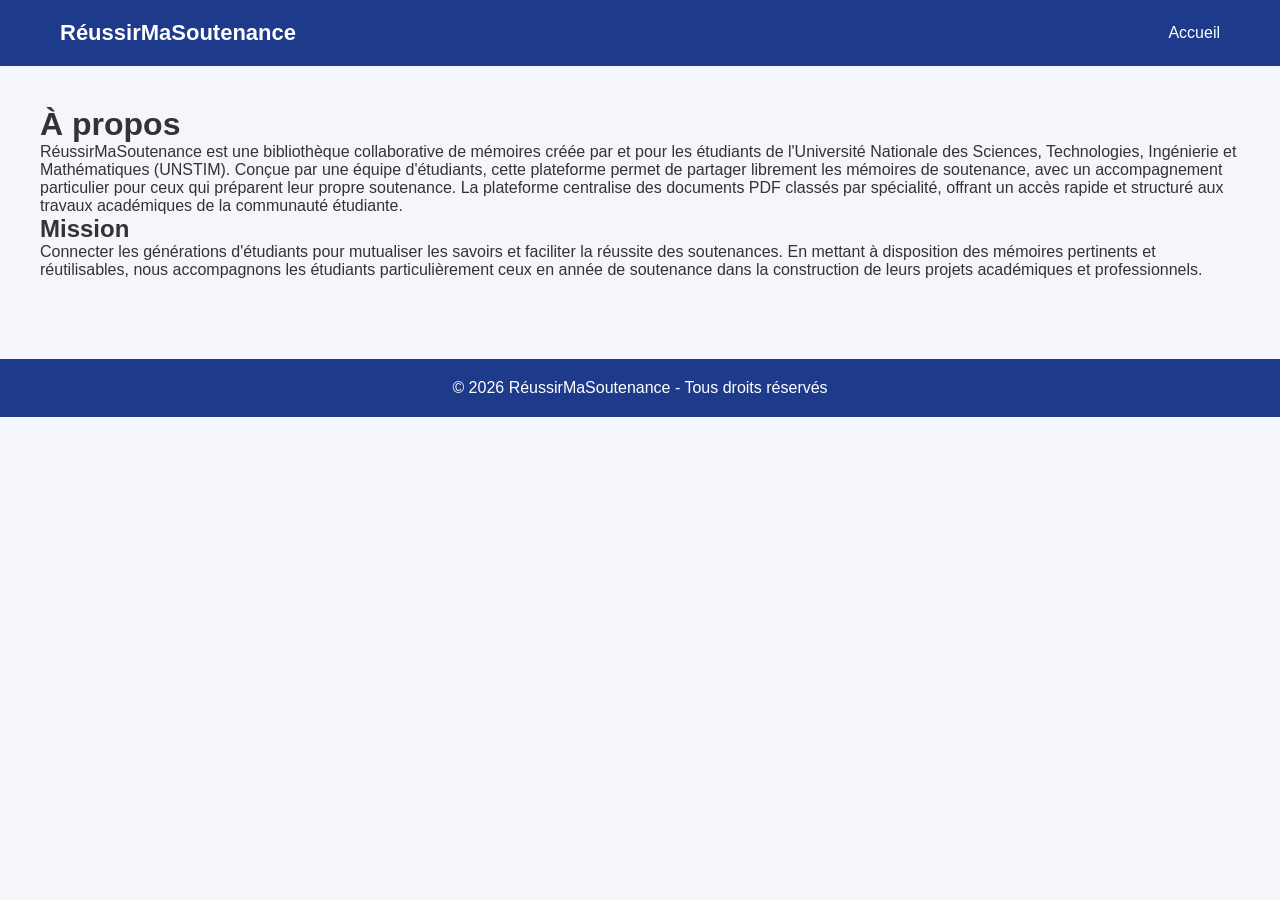
==== about.html @ 69432509 "Premier commit" ====
<!DOCTYPE html>
<html lang="fr">
<head>
    <meta charset="UTF-8">
    <title>À propos - RéussirMaSoutenance</title>
    <link rel="stylesheet" href="style.css">
</head>
<body>
<header>
    <div class="logo">RéussirMaSoutenance</div>
    <nav>
        <a href="index.html">Accueil</a>
    </nav>
</header>
<main style="padding:40px;">
    <h1>À propos</h1>
    <p>RéussirMaSoutenance est une bibliothèque collaborative de mémoires créée par et pour les étudiants de l'Université Nationale des Sciences, Technologies, Ingénierie et Mathématiques (UNSTIM). Conçue par une équipe d'étudiants, cette plateforme permet de partager librement les mémoires de soutenance, avec un accompagnement particulier pour ceux qui préparent leur propre soutenance.
    La plateforme centralise des documents PDF classés par spécialité, offrant un accès rapide et structuré aux travaux académiques de la communauté étudiante.</p>
    <h2>Mission</h2>
    <p>Connecter les générations d'étudiants pour mutualiser les savoirs et faciliter la réussite des soutenances. En mettant à disposition des mémoires pertinents et réutilisables, nous accompagnons les étudiants  particulièrement ceux en année de soutenance  dans la construction de leurs projets académiques et professionnels.</p>
    
</main>
<footer>
    <p>© 2026 RéussirMaSoutenance - Tous droits réservés</p>
</footer>
</body>
</html>
---- style.css ----
* {
    margin: 0;
    padding: 0;
    box-sizing: border-box;
    font-family: 'Segoe UI', sans-serif;
}

body {
    background: #f4f6fb;
    color: #333;
}

/* HEADER */

header {
    display: flex;
    justify-content: space-between;
    align-items: center;
    padding: 20px 60px;
    background-color: #1e3a8a;
    color: white;
}

.logo {
    font-size: 22px;
    font-weight: bold;
}

nav a {
    color: white;
    text-decoration: none;
    margin-left: 25px;
    font-weight: 500;
}

nav a:hover {
    opacity: 0.8;
}

/* HERO */

.hero {
    text-align: center;
    padding: 60px 20px;
}

.hero h1 {
    font-size: 32px;
    margin-bottom: 15px;
}

.hero p {
    color: #555;
    margin-bottom: 25px;
}

.filters select {
    padding: 10px 15px;
    margin: 5px;
    border-radius: 8px;
    border: 1px solid #ccc;
    cursor: pointer;
}

/* MEMOIRES */

.memoires {
    display: grid;
    grid-template-columns: repeat(auto-fit, minmax(260px, 1fr));
    gap: 25px;
    padding: 40px 60px;
}

.card {
    background: white;
    padding: 25px;
    border-radius: 12px;
    box-shadow: 0 5px 15px rgba(0,0,0,0.08);
    transition: 0.3s ease;
}

.card:hover {
    transform: translateY(-5px);
}

.card h3 {
    margin-bottom: 15px;
    color: #1e3a8a;
}

.card p {
    margin-bottom: 8px;
    color: #555;
}

.card button {
    margin-top: 15px;
    padding: 10px 15px;
    border: none;
    background-color: #2563eb;
    color: white;
    border-radius: 6px;
    cursor: pointer;
    transition: 0.3s;
}

.card button:hover {
    background-color: #1d4ed8;
}

/* FOOTER */

footer {
    text-align: center;
    padding: 20px;
    background-color: #1e3a8a;
    color: white;
    margin-top: 40px;
}

/* RESPONSIVE */

@media(max-width: 768px) {
    header {
        flex-direction: column;
    }

    nav {
        margin-top: 10px;
    }

    .memoires {
        padding: 20px;
    }
}
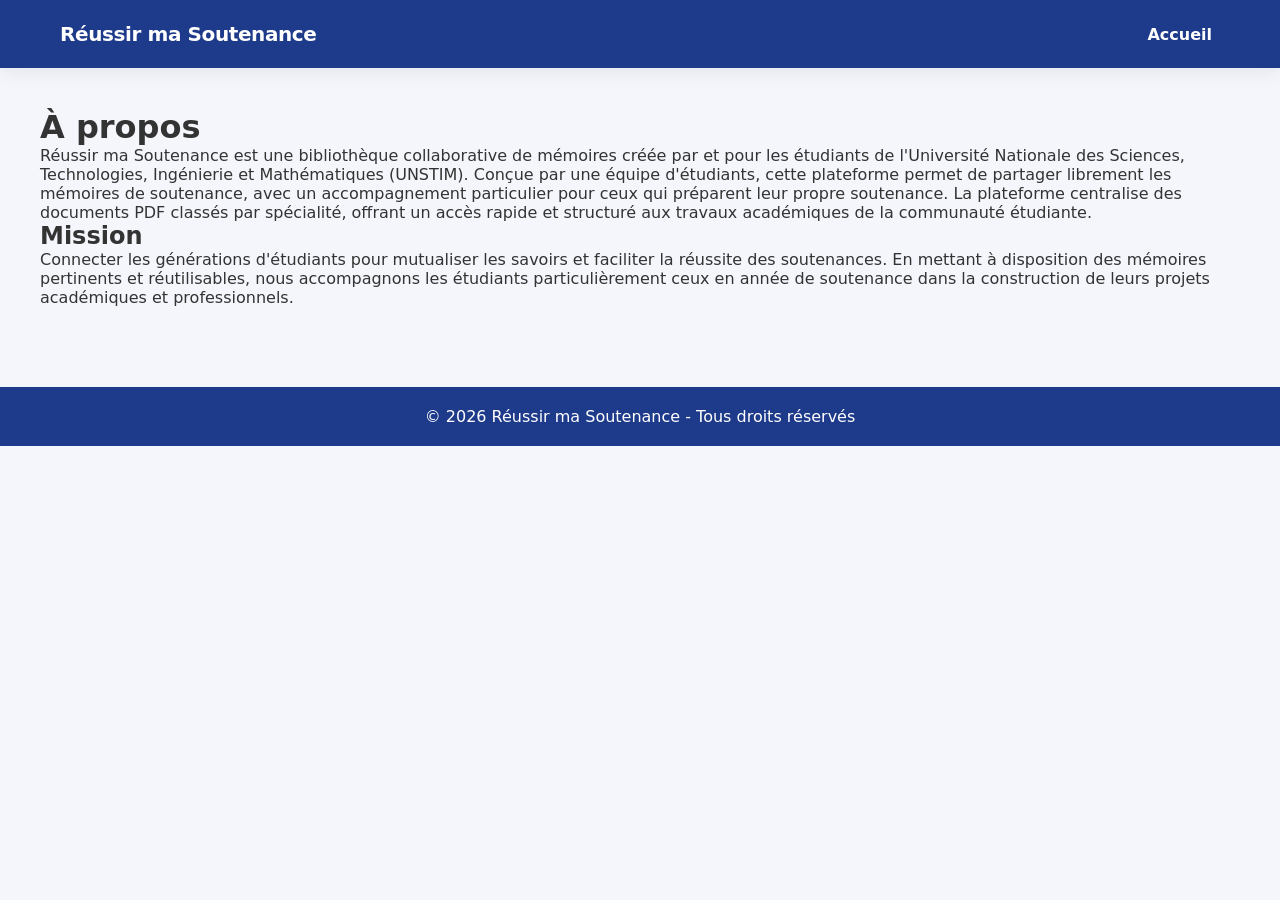
==== commit 5e3ce50f: "Add files via upload" ====
--- a/about.html
+++ b/about.html
@@ -1,27 +1,27 @@
-<!DOCTYPE html>
-<html lang="fr">
-<head>
-    <meta charset="UTF-8">
-    <title>À propos - RéussirMaSoutenance</title>
-    <link rel="stylesheet" href="style.css">
-</head>
-<body>
-<header>
-    <div class="logo">RéussirMaSoutenance</div>
-    <nav>
-        <a href="index.html">Accueil</a>
-    </nav>
-</header>
-<main style="padding:40px;">
-    <h1>À propos</h1>
-    <p>RéussirMaSoutenance est une bibliothèque collaborative de mémoires créée par et pour les étudiants de l'Université Nationale des Sciences, Technologies, Ingénierie et Mathématiques (UNSTIM). Conçue par une équipe d'étudiants, cette plateforme permet de partager librement les mémoires de soutenance, avec un accompagnement particulier pour ceux qui préparent leur propre soutenance.
-    La plateforme centralise des documents PDF classés par spécialité, offrant un accès rapide et structuré aux travaux académiques de la communauté étudiante.</p>
-    <h2>Mission</h2>
-    <p>Connecter les générations d'étudiants pour mutualiser les savoirs et faciliter la réussite des soutenances. En mettant à disposition des mémoires pertinents et réutilisables, nous accompagnons les étudiants  particulièrement ceux en année de soutenance  dans la construction de leurs projets académiques et professionnels.</p>
-    
-</main>
-<footer>
-    <p>© 2026 RéussirMaSoutenance - Tous droits réservés</p>
-</footer>
-</body>
+<!DOCTYPE html>
+<html lang="fr">
+<head>
+    <meta charset="UTF-8">
+    <title>À propos - Réussir ma Soutenance</title>
+    <link rel="stylesheet" href="style.css">
+</head>
+<body>
+<header>
+    <div class="logo">Réussir ma Soutenance</div>
+    <nav>
+        <a href="index.html">Accueil</a>
+    </nav>
+</header>
+<main style="padding:40px;">
+    <h1>À propos</h1>
+    <p>Réussir ma Soutenance est une bibliothèque collaborative de mémoires créée par et pour les étudiants de l'Université Nationale des Sciences, Technologies, Ingénierie et Mathématiques (UNSTIM). Conçue par une équipe d'étudiants, cette plateforme permet de partager librement les mémoires de soutenance, avec un accompagnement particulier pour ceux qui préparent leur propre soutenance.
+    La plateforme centralise des documents PDF classés par spécialité, offrant un accès rapide et structuré aux travaux académiques de la communauté étudiante.</p>
+    <h2>Mission</h2>
+    <p>Connecter les générations d'étudiants pour mutualiser les savoirs et faciliter la réussite des soutenances. En mettant à disposition des mémoires pertinents et réutilisables, nous accompagnons les étudiants  particulièrement ceux en année de soutenance  dans la construction de leurs projets académiques et professionnels.</p>
+    
+</main>
+<footer>
+    <p>© 2026 Réussir ma Soutenance - Tous droits réservés</p>
+</footer>
+</body>
 </html>
--- a/style.css
+++ b/style.css
@@ -1,135 +1,854 @@
-* {
-    margin: 0;
-    padding: 0;
-    box-sizing: border-box;
-    font-family: 'Segoe UI', sans-serif;
-}
-
-body {
-    background: #f4f6fb;
-    color: #333;
-}
-
-/* HEADER */
-
-header {
-    display: flex;
-    justify-content: space-between;
-    align-items: center;
-    padding: 20px 60px;
-    background-color: #1e3a8a;
-    color: white;
-}
-
-.logo {
-    font-size: 22px;
-    font-weight: bold;
-}
-
-nav a {
-    color: white;
-    text-decoration: none;
-    margin-left: 25px;
-    font-weight: 500;
-}
-
-nav a:hover {
-    opacity: 0.8;
-}
-
-/* HERO */
-
-.hero {
-    text-align: center;
-    padding: 60px 20px;
-}
-
-.hero h1 {
-    font-size: 32px;
-    margin-bottom: 15px;
-}
-
-.hero p {
-    color: #555;
-    margin-bottom: 25px;
-}
-
-.filters select {
-    padding: 10px 15px;
-    margin: 5px;
-    border-radius: 8px;
-    border: 1px solid #ccc;
-    cursor: pointer;
-}
-
-/* MEMOIRES */
-
-.memoires {
-    display: grid;
-    grid-template-columns: repeat(auto-fit, minmax(260px, 1fr));
-    gap: 25px;
-    padding: 40px 60px;
-}
-
-.card {
-    background: white;
-    padding: 25px;
-    border-radius: 12px;
-    box-shadow: 0 5px 15px rgba(0,0,0,0.08);
-    transition: 0.3s ease;
-}
-
-.card:hover {
-    transform: translateY(-5px);
-}
-
-.card h3 {
-    margin-bottom: 15px;
-    color: #1e3a8a;
-}
-
-.card p {
-    margin-bottom: 8px;
-    color: #555;
-}
-
-.card button {
-    margin-top: 15px;
-    padding: 10px 15px;
-    border: none;
-    background-color: #2563eb;
-    color: white;
-    border-radius: 6px;
-    cursor: pointer;
-    transition: 0.3s;
-}
-
-.card button:hover {
-    background-color: #1d4ed8;
-}
-
-/* FOOTER */
-
-footer {
-    text-align: center;
-    padding: 20px;
-    background-color: #1e3a8a;
-    color: white;
-    margin-top: 40px;
-}
-
-/* RESPONSIVE */
-
-@media(max-width: 768px) {
-    header {
-        flex-direction: column;
-    }
-
-    nav {
-        margin-top: 10px;
-    }
-
-    .memoires {
-        padding: 20px;
-    }
-}+* {
+    margin: 0;
+    padding: 0;
+    box-sizing: border-box;
+    font-family: 'Inter', 'Segoe UI', system-ui, -apple-system, "Segoe UI", Roboto, "Helvetica Neue", Arial, sans-serif;
+}
+
+html {
+    scroll-behavior: smooth;
+}
+
+:root {
+    --primary: #1e3a8a; /* base primary from you (default) */
+    --primary-variant: #254fb0;
+    --accent: #10b981;
+    --bg: #f4f6fb;
+    --card-bg: #ffffff;
+    --muted: #6b7280;
+}
+
+body {
+    background: #f4f6fb;
+    color: #333;
+}
+
+.filters {
+    display: flex;
+    flex-direction: column;
+    align-items: center;
+    gap: 12px;
+}
+
+/* HEADER */
+
+header {
+    display: flex;
+    justify-content: space-between;
+    align-items: center;
+    padding: 22px 60px;
+    background-color: var(--primary);
+    color: white;
+    position: sticky;
+    top: 0;
+    z-index: 50;
+    backdrop-filter: blur(6px);
+    box-shadow: 0 6px 18px rgba(16,24,40,0.06);
+}
+
+.logo {
+    font-size: 20px;
+    font-weight: 700;
+    letter-spacing: -0.02em;
+}
+
+@keyframes logoEntrance {
+    from { opacity: 0; transform: translateX(-50%) translateY(-8px) scale(.98); }
+    to   { opacity: 1; transform: translateX(-50%) translateY(-50%) scale(1); }
+}
+
+@keyframes logoFloat {
+    0% { transform: translateX(-50%) translateY(-50%); }
+    50% { transform: translateX(-50%) translateY(calc(-50% - 4px)); }
+    100% { transform: translateX(-50%) translateY(-50%); }
+}
+
+/* Ensure nav and menu toggle remain clickable above the centered logo */
+.menu-toggle, nav#primaryNav { z-index: 60; }
+
+@media(max-width: 768px) {
+    /* Center and animate logo on mobile */
+    header { position: relative; align-items: center; }
+    .logo {
+        position: absolute;
+        left: 50%;
+        top: 50%;
+        transform-origin: center;
+        transform: translateX(-50%) translateY(-50%);
+        z-index: 40;
+        padding: 6px 12px;
+        border-radius: 8px;
+        letter-spacing: 0.4px;
+        background: linear-gradient(90deg, rgba(255,255,255,0.02), rgba(255,255,255,0.00));
+        animation: logoEntrance 700ms cubic-bezier(.2,.9,.3,1) both, logoFloat 3.6s ease-in-out 900ms infinite;
+        text-align: center;
+    }
+}
+
+nav a {
+    color: white;
+    text-decoration: none;
+    margin-left: 22px;
+    font-weight: 600;
+    padding: 6px 8px;
+    border-radius: 8px;
+}
+
+nav a:focus-visible,
+.menu-toggle:focus-visible,
+.tab-btn:focus-visible,
+.card button:focus-visible {
+    outline: 3px solid rgba(255, 255, 255, 0.65);
+    outline-offset: 3px;
+}
+
+.menu-toggle {
+    display: none;
+    appearance: none;
+    border: 1px solid rgba(255, 255, 255, 0.18);
+    background: rgba(255, 255, 255, 0.06);
+    border-radius: 12px;
+    padding: 10px;
+    cursor: pointer;
+    margin-left: auto;
+    width: 46px;
+    height: 46px;
+    display: inline-flex;
+    align-items: center;
+    justify-content: center;
+}
+
+/* Ensure menu icon is hidden on larger screens */
+@media (min-width: 769px) {
+    .menu-toggle { display: none !important; }
+}
+
+.menu-toggle-bar {
+    display: block;
+    width: 22px;
+    height: 2px;
+    background: rgba(255, 255, 255, 0.92);
+    border-radius: 2px;
+}
+
+.menu-toggle-bar + .menu-toggle-bar {
+    margin-top: 5px;
+}
+
+header.is-menu-open .menu-toggle {
+    background: rgba(255, 255, 255, 0.18);
+}
+
+nav a:hover {
+    opacity: 0.8;
+}
+
+.nav-link {
+    transition: box-shadow 120ms ease, transform 120ms ease;
+}
+
+.nav-link.is-nav-active {
+    box-shadow: 0 10px 28px rgba(37,99,235,0.08);
+    transform: translateY(-3px);
+    background: rgba(255,255,255,0.08);
+    padding: 8px 12px;
+    border-radius: 10px;
+}
+
+/* HERO */
+
+.hero {
+    text-align: center;
+    padding: 64px 20px;
+}
+
+.hero h1,
+.hero p {
+    animation: heroFadeIn 600ms ease both;
+}
+
+.hero p {
+    animation-delay: 80ms;
+}
+
+@keyframes heroFadeIn {
+    from {
+        opacity: 0;
+        transform: translateY(6px);
+    }
+    to {
+        opacity: 1;
+        transform: translateY(0);
+    }
+}
+
+.hero h1 {
+    font-size: 36px;
+    margin-bottom: 10px;
+    color: var(--primary-variant);
+    font-weight: 700;
+}
+
+.hero p {
+    color: var(--muted);
+    margin-bottom: 18px;
+    font-size: 16px;
+}
+
+.hero-animated {
+    margin-top: 6px;
+    height: 28px;
+    display: flex;
+    align-items: center;
+    justify-content: center;
+}
+
+.hero-logo {
+    width: 160px;
+    height: auto;
+    display: block;
+    margin: 0 auto 12px auto;
+    border-radius: 8px;
+    box-shadow: 0 8px 24px rgba(16,24,40,0.06);
+}
+
+/* ========== Loader / Splash styles ========== */
+#loader {
+    position: fixed;
+    inset: 0;
+    width: 100%;
+    height: 100vh;
+    background: linear-gradient(135deg, var(--primary), var(--primary-variant));
+    display: flex;
+    flex-direction: column;
+    justify-content: center;
+    align-items: center;
+    z-index: 9999;
+    transition: opacity 0.5s ease;
+}
+
+.spinner-container {
+    position: relative;
+    width: 120px;
+    height: 120px;
+}
+
+.spinner {
+    position: absolute;
+    width: 100%;
+    height: 100%;
+    border: 4px solid rgba(255,255,255,0.12);
+    border-radius: 50%;
+}
+
+.spinner-1 { border-top: 4px solid rgba(255,255,255,1); animation: spin 1.5s cubic-bezier(0.68,-0.55,0.265,1.55) infinite; }
+.spinner-2 { border-top: 4px solid rgba(255,255,255,0.65); animation: spin 2s cubic-bezier(0.68,-0.55,0.265,1.55) infinite reverse; width:85%; height:85%; top:7.5%; left:7.5%; }
+.spinner-3 { border-top: 4px solid rgba(255,255,255,0.35); animation: spin 2.5s cubic-bezier(0.68,-0.55,0.265,1.55) infinite; width:70%; height:70%; top:15%; left:15%; }
+
+@keyframes spin { 0%{ transform: rotate(0deg);} 100%{ transform: rotate(360deg);} }
+
+.pulse-dot { position: absolute; width:16px; height:16px; background: #fff; border-radius:50%; top:50%; left:50%; transform:translate(-50%,-50%); animation: pulse 1.5s ease-in-out infinite; box-shadow:0 0 20px rgba(255,255,255,0.8); }
+@keyframes pulse { 0%,100%{ transform:translate(-50%,-50%) scale(1); opacity:1;} 50%{ transform:translate(-50%,-50%) scale(1.3); opacity:0.7;} }
+
+#loader p { margin-top: 40px; font-size:18px; color: #fff; font-weight: 400; letter-spacing:1px; text-transform: none; animation: fadeInOut 2s ease-in-out infinite; }
+@keyframes fadeInOut { 0%,100%{ opacity:0.6; } 50%{ opacity:1; } }
+
+.loading-dots { display:inline-block; margin-left:8px; }
+.loading-dots span { display:inline-block; width:6px; height:6px; border-radius:50%; background:#fff; margin:0 4px; animation:bounce 1.4s infinite ease-in-out both; }
+.loading-dots span:nth-child(1){ animation-delay: -0.32s;} .loading-dots span:nth-child(2){ animation-delay: -0.16s; }
+@keyframes bounce { 0%,80%,100%{ transform:scale(0); opacity:0.5; } 40%{ transform:scale(1); opacity:1; } }
+
+.particles { position:absolute; inset:0; width:100%; height:100%; overflow:hidden; pointer-events:none; }
+.particle { position:absolute; width:4px; height:4px; background: rgba(255,255,255,0.35); border-radius:50%; animation: float 8s infinite ease-in-out; }
+.particle:nth-child(1){ left:10%; animation-delay:0s } .particle:nth-child(2){ left:20%; animation-delay:1s } .particle:nth-child(3){ left:30%; animation-delay:2s } .particle:nth-child(4){ left:40%; animation-delay:1.5s } .particle:nth-child(5){ left:50%; animation-delay:0.5s } .particle:nth-child(6){ left:60%; animation-delay:2.5s } .particle:nth-child(7){ left:70%; animation-delay:1.2s } .particle:nth-child(8){ left:80%; animation-delay:0.8s }
+@keyframes float { 0%,100%{ transform: translateY(100vh) scale(0); opacity:0; } 10%{ opacity:1 } 90%{ opacity:1 } 100%{ transform: translateY(-100px) scale(1); } }
+
+.animated-text {
+    color: #0f172a;
+    font-weight: 600;
+    font-size: 16px;
+    letter-spacing: -0.01em;
+    border-right: 2px solid rgba(15,23,42,0.12);
+    padding-right: 6px;
+    white-space: nowrap;
+    max-width: 100%;
+    overflow: hidden;
+}
+
+/* Card actions (view + download) */
+.card-actions {
+    display: flex;
+    gap: 8px;
+    margin-top: 12px;
+}
+
+.icon-btn {
+    appearance: none;
+    border: none;
+    background: transparent;
+    padding: 6px;
+    border-radius: 50%;
+    cursor: pointer;
+    display: inline-flex;
+    align-items: center;
+    justify-content: center;
+    width: auto;
+    height: auto;
+    transition: transform 120ms ease, background-color 120ms ease;
+}
+
+.icon-btn svg {
+    width: 20px;
+    height: 20px;
+    fill: currentColor;
+}
+
+.icon-btn:hover {
+    transform: translateY(-3px) scale(1.02);
+    background-color: rgba(15,23,42,0.04);
+}
+
+/* Color via currentColor */
+.icon-btn.view { color: #10b981; }
+.icon-btn.download { color: #0f172a; }
+
+/* Make card actions span full width and push icons to extremes */
+.card .card-actions {
+    width: 100%;
+    display: flex;
+    justify-content: space-between;
+    align-items: center;
+    margin-top: auto;
+    gap: 12px;
+}
+
+/* Ensure the left icon stays left and right icon stays right */
+.card .card-actions .icon-btn:first-child { margin-left: 0; }
+.card .card-actions .icon-btn:last-child { margin-right: 0; }
+
+/* Elegant select style for specialité */
+
+.filters select {
+    -webkit-appearance: none;
+    -moz-appearance: none;
+    appearance: none;
+    padding: 14px 46px 14px 18px;
+    margin: 5px;
+    border-radius: 14px;
+    border: 1px solid rgba(37,79,176,0.16);
+    /* Indigo gradient (option C) */
+    background-color: #254fb0;
+    background-image: url("data:image/svg+xml,%3Csvg xmlns='http://www.w3.org/2000/svg' viewBox='0 0 24 24'%3E%3Cpath fill='%23ffffff' d='M7 10l5 5 5-5z'/%3E%3C/svg%3E"), linear-gradient(180deg,#254fb0,#1f3f8f);
+    background-repeat: no-repeat, no-repeat;
+    background-position: right 14px center, left top;
+    background-size: 18px 18px, auto;
+    box-shadow: 0 10px 28px rgba(37,79,176,0.10), inset 0 1px 0 rgba(255,255,255,0.02);
+    cursor: pointer;
+    font-weight: 600;
+    color: #ffffff;
+    transition: transform 150ms ease, box-shadow 200ms ease, border-color 140ms ease;
+}
+
+.filters select:hover { transform: translateY(-2px); }
+
+.filters select:focus {
+    outline: none;
+    box-shadow: 0 14px 46px rgba(37,79,176,0.14);
+    border-color: rgba(255,255,255,0.12);
+}
+
+/* Make filters layout horizontal on wider screens */
+@media(min-width: 860px) {
+    .filters { flex-direction: row; justify-content: center; gap: 18px; }
+}
+
+.filters select {
+    padding: 10px 15px;
+    margin: 5px;
+    border-radius: 8px;
+    border: 1px solid #ccc;
+    cursor: pointer;
+}
+
+.specialite-tabs {
+    display: flex;
+    gap: 10px;
+    flex-wrap: wrap;
+    justify-content: center;
+    max-width: 1100px;
+}
+
+/* If tabs exist elsewhere, keep them hidden now (we removed onscreen tabs) */
+.specialite-tabs { display: none; }
+
+.tab-btn {
+    appearance: none;
+    border: 1px solid rgba(15, 23, 42, 0.06);
+    background: linear-gradient(180deg, #ffffff, #f7fbff);
+    color: var(--primary-variant);
+    padding: 9px 14px;
+    border-radius: 999px;
+    cursor: pointer;
+    font-weight: 600;
+    font-size: 13px;
+    transition: transform 160ms ease, box-shadow 180ms ease;
+    box-shadow: 0 6px 18px rgba(16,24,40,0.04);
+}
+
+.tab-btn:hover {
+    transform: translateY(-1px);
+    border-color: rgba(37, 99, 235, 0.25);
+}
+
+.tab-btn.is-active {
+    background: linear-gradient(90deg, rgba(30,58,138,0.12), rgba(37,99,235,0.06));
+    border-color: rgba(37,99,235,0.18);
+    color: var(--primary);
+    transform: translateY(-2px);
+}
+
+/* MEMOIRES */
+
+.memoires {
+    display: grid;
+    grid-template-columns: repeat(auto-fit, minmax(240px, 1fr));
+    gap: 20px;
+    padding: 40px 60px;
+}
+
+.card {
+    position: relative;
+    overflow: hidden;
+    background:
+        radial-gradient(900px 300px at -10% -20%, rgba(30,58,138,0.12), transparent 55%),
+        radial-gradient(700px 240px at 110% -10%, rgba(16,185,129,0.08), transparent 60%),
+        var(--card-bg);
+    padding: 18px;
+    border-radius: 18px;
+    border: 1px solid rgba(15, 23, 42, 0.10);
+    box-shadow:
+        0 10px 30px rgba(2, 6, 23, 0.06),
+        0 1px 0 rgba(255, 255, 255, 0.7) inset;
+    transition: transform 0.18s ease, box-shadow 0.18s ease, border-color 0.18s ease;
+    display: flex;
+    flex-direction: column;
+    min-height: 190px;
+}
+
+ .card.will-reveal {
+     opacity: 0;
+     transform: translateY(10px);
+ }
+
+.card:hover {
+    transform: translateY(-4px);
+    box-shadow: 0 16px 40px rgba(2, 6, 23, 0.12);
+    border-color: rgba(37, 99, 235, 0.25);
+}
+
+.card.is-visible {
+    opacity: 1;
+    transform: translateY(0);
+    transition: opacity 420ms ease, transform 420ms ease, box-shadow 0.18s ease, border-color 0.18s ease;
+}
+
+ .card.will-reveal.is-visible {
+     opacity: 1;
+     transform: translateY(0);
+ }
+
+.card::before {
+    content: "";
+    position: absolute;
+    inset: 0;
+    background: linear-gradient(135deg, rgba(37, 99, 235, 0.10), transparent 45%, rgba(16, 185, 129, 0.08));
+    opacity: 0;
+    transition: opacity 0.18s ease;
+    pointer-events: none;
+}
+
+.card:hover::before {
+    opacity: 1;
+}
+
+.card h3 {
+    margin-bottom: 12px;
+    color: #0f172a;
+    font-size: 16px;
+    line-height: 1.35;
+    letter-spacing: -0.01em;
+    display: -webkit-box;
+    line-clamp: 3;
+    -webkit-line-clamp: 3;
+    -webkit-box-orient: vertical;
+    overflow: hidden;
+}
+
+.card p {
+    margin-bottom: 10px;
+    color: #475569;
+    font-size: 14px;
+    line-height: 1.4;
+}
+
+.card p:first-of-type {
+    align-self: flex-start;
+    margin-bottom: 12px;
+    padding: 6px 10px;
+    border-radius: 999px;
+    background: rgba(30,58,138,0.10);
+    color: var(--primary);
+    font-weight: 600;
+    font-size: 12px;
+}
+
+.card p:last-of-type {
+    margin-top: auto;
+    margin-bottom: 0;
+}
+
+.card button {
+    margin-top: 12px;
+    padding: 10px 14px;
+    border: none;
+    background: linear-gradient(135deg, var(--primary), var(--primary-variant));
+    color: white;
+    border-radius: 12px;
+    cursor: pointer;
+    transition: transform 0.15s ease, filter 0.15s ease, box-shadow 120ms ease;
+    width: 100%;
+    font-weight: 600;
+    box-shadow: 0 10px 30px rgba(30,58,138,0.12);
+}
+
+.card button:hover {
+    filter: brightness(1.05);
+    transform: translateY(-1px);
+}
+
+/* Override pour les boutons icônes dans les cartes (annule le style bouton bleu) */
+.card button.icon-btn,
+.card .icon-btn {
+    margin-top: 8px;
+    padding: 6px;
+    background: transparent !important;
+    color: inherit !important;
+    width: auto !important;
+    border-radius: 50% !important;
+    box-shadow: none !important;
+}
+
+.card button.icon-btn:hover,
+.card .icon-btn:hover {
+    filter: none;
+    transform: translateY(-3px) scale(1.02);
+    background-color: rgba(15,23,42,0.04);
+}
+
+/* FOOTER */
+
+footer {
+    text-align: center;
+    padding: 20px;
+    background-color: #1e3a8a;
+    color: white;
+    margin-top: 40px;
+}
+
+/* RESPONSIVE */
+
+@media(max-width: 768px) {
+    header {
+        padding: 14px 16px;
+        gap: 10px;
+    }
+
+    .menu-toggle {
+        display: inline-flex;
+        align-items: center;
+        justify-content: center;
+    }
+
+    nav#primaryNav {
+        position: absolute;
+        left: 12px;
+        right: 12px;
+        top: calc(100% + 8px);
+        display: none;
+        flex-direction: column;
+        gap: 8px;
+        padding: 14px;
+        border-radius: 12px;
+        background: linear-gradient(180deg, rgba(255,255,255,0.98), rgba(250,250,252,0.98));
+        border: 1px solid rgba(15, 23, 42, 0.06);
+        box-shadow: 0 10px 30px rgba(2,6,23,0.08);
+    }
+
+    /* Make links readable on the white mobile menu */
+    nav#primaryNav a { color: #0f172a; }
+
+    header.is-menu-open nav#primaryNav {
+        display: flex;
+        animation: slideDown 180ms ease both;
+    }
+
+    @keyframes slideDown {
+        from { opacity: 0; transform: translateY(-6px); }
+        to { opacity: 1; transform: translateY(0); }
+    }
+
+    nav#primaryNav a {
+        margin-left: 0;
+        padding: 10px 12px;
+        border-radius: 12px;
+        background: rgba(255, 255, 255, 0.06);
+    }
+
+    .memoires {
+        padding: 18px;
+        gap: 12px;
+        grid-template-columns: repeat(2, minmax(0, 1fr));
+    }
+
+    .specialite-tabs {
+        width: 100%;
+        justify-content: flex-start;
+        flex-wrap: nowrap;
+        overflow-x: auto;
+        padding: 0 6px 6px 6px;
+        max-width: 100%;
+        -webkit-overflow-scrolling: touch;
+    }
+
+    .tab-btn {
+        flex: 0 0 auto;
+        white-space: nowrap;
+    }
+
+    .card {
+        padding: 14px;
+        border-radius: 14px;
+        min-height: 160px;
+    }
+
+    .card h3 {
+        font-size: 14px;
+    }
+}
+
+@media (prefers-reduced-motion: reduce) {
+    html {
+        scroll-behavior: auto;
+    }
+
+    .hero h1,
+    .hero p {
+        animation: none;
+    }
+
+    .card,
+    .card.is-visible,
+    .card:hover {
+        transition: none;
+        transform: none;
+    }
+}
+
+/* ============================================
+   PAGE ADMIN - STATISTIQUES
+   ============================================ */
+
+.stats-dashboard {
+    max-width: 1000px;
+    margin: 40px auto;
+    padding: 30px;
+    background: white;
+    border-radius: 16px;
+    box-shadow: 0 10px 40px rgba(0,0,0,0.1);
+}
+
+.stats-dashboard h2 {
+    color: #1e3a8a;
+    margin-bottom: 30px;
+    text-align: center;
+    font-size: 28px;
+}
+
+.stats-dashboard h3 {
+    color: #374151;
+    margin: 30px 0 15px 0;
+    font-size: 20px;
+    border-bottom: 2px solid #e5e7eb;
+    padding-bottom: 10px;
+}
+
+.stats-grid {
+    display: grid;
+    grid-template-columns: repeat(auto-fit, minmax(200px, 1fr));
+    gap: 20px;
+    margin-bottom: 40px;
+}
+
+.stat-card {
+    background: linear-gradient(135deg, #1e3a8a 0%, #3b82f6 100%);
+    color: white;
+    padding: 25px;
+    border-radius: 12px;
+    text-align: center;
+    transition: transform 0.3s;
+}
+
+.stat-card:hover {
+    transform: translateY(-5px);
+}
+
+.stat-number {
+    font-size: 36px;
+    font-weight: bold;
+    margin-bottom: 5px;
+}
+
+.stat-label {
+    font-size: 14px;
+    opacity: 0.9;
+    text-transform: uppercase;
+    letter-spacing: 1px;
+}
+
+/* Barres de progression par spécialité */
+.specialite-stats {
+    display: flex;
+    flex-direction: column;
+    gap: 15px;
+}
+
+.spec-bar {
+    display: flex;
+    align-items: center;
+    gap: 15px;
+    padding: 10px;
+    background: #f9fafb;
+    border-radius: 8px;
+}
+
+.spec-name {
+    width: 200px;
+    font-weight: 500;
+    color: #374151;
+    flex-shrink: 0;
+}
+
+.spec-progress {
+    flex: 1;
+    height: 20px;
+    background: #e5e7eb;
+    border-radius: 10px;
+    overflow: hidden;
+}
+
+.spec-fill {
+    height: 100%;
+    background: linear-gradient(90deg, #2563eb, #3b82f6);
+    border-radius: 10px;
+    transition: width 0.5s ease;
+}
+
+.spec-count {
+    width: 100px;
+    text-align: right;
+    font-weight: 600;
+    color: #1e3a8a;
+}
+
+/* Historique des clics */
+.click-history {
+    list-style: none;
+    max-height: 300px;
+    overflow-y: auto;
+}
+
+.click-history li {
+    display: flex;
+    gap: 15px;
+    padding: 12px;
+    border-bottom: 1px solid #e5e7eb;
+    font-size: 14px;
+    align-items: center;
+}
+
+.click-date {
+    color: #6b7280;
+    min-width: 150px;
+    font-size: 12px;
+}
+
+.click-spec {
+    background: #dbeafe;
+    color: #1e40af;
+    padding: 4px 10px;
+    border-radius: 20px;
+    font-size: 12px;
+    font-weight: 500;
+    min-width: 120px;
+    text-align: center;
+}
+
+.click-title {
+    flex: 1;
+    color: #374151;
+    white-space: nowrap;
+    overflow: hidden;
+    text-overflow: ellipsis;
+}
+
+/* Boutons */
+.export-btn, .reset-btn {
+    margin-top: 30px;
+    margin-right: 10px;
+    padding: 12px 24px;
+    border: none;
+    border-radius: 8px;
+    cursor: pointer;
+    font-size: 16px;
+    font-weight: 500;
+    transition: all 0.3s;
+}
+
+.export-btn {
+    background: #10b981;
+    color: white;
+}
+
+.export-btn:hover {
+    background: #059669;
+    transform: translateY(-2px);
+}
+
+.reset-btn {
+    background: #ef4444;
+    color: white;
+}
+
+.reset-btn:hover {
+    background: #dc2626;
+    transform: translateY(-2px);
+}
+
+/* Responsive admin */
+@media(max-width: 768px) {
+    .stats-dashboard {
+        margin: 20px;
+        padding: 20px;
+    }
+    
+    .spec-name {
+        width: 120px;
+        font-size: 13px;
+    }
+    
+    .click-history li {
+        flex-direction: column;
+        align-items: flex-start;
+        gap: 5px;
+    }
+}
